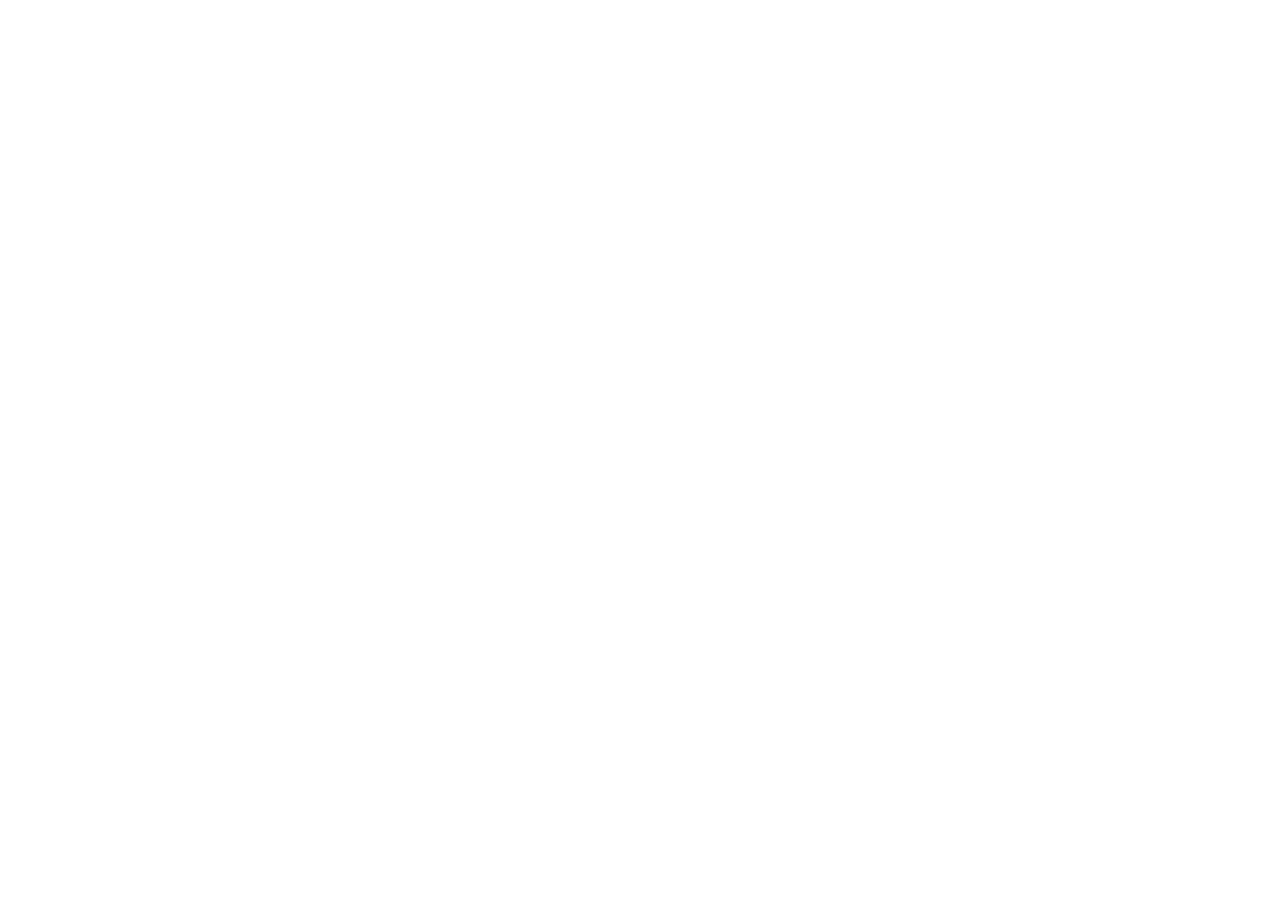
==== kontakt.html @ 02d332ae "header, index, start på singleview" ====
<!DOCTYPE html>
<html lang="en">
  <head>
    <meta charset="UTF-8" />
    <meta http-equiv="X-UA-Compatible" content="IE=edge" />
    <meta name="viewport" content="width=device-width, initial-scale=1.0" />
    <title>Kontakt</title>
  </head>
  <body>
    <header></header>

    <section id="container"></section>

    <footer></footer>
  </body>
</html>
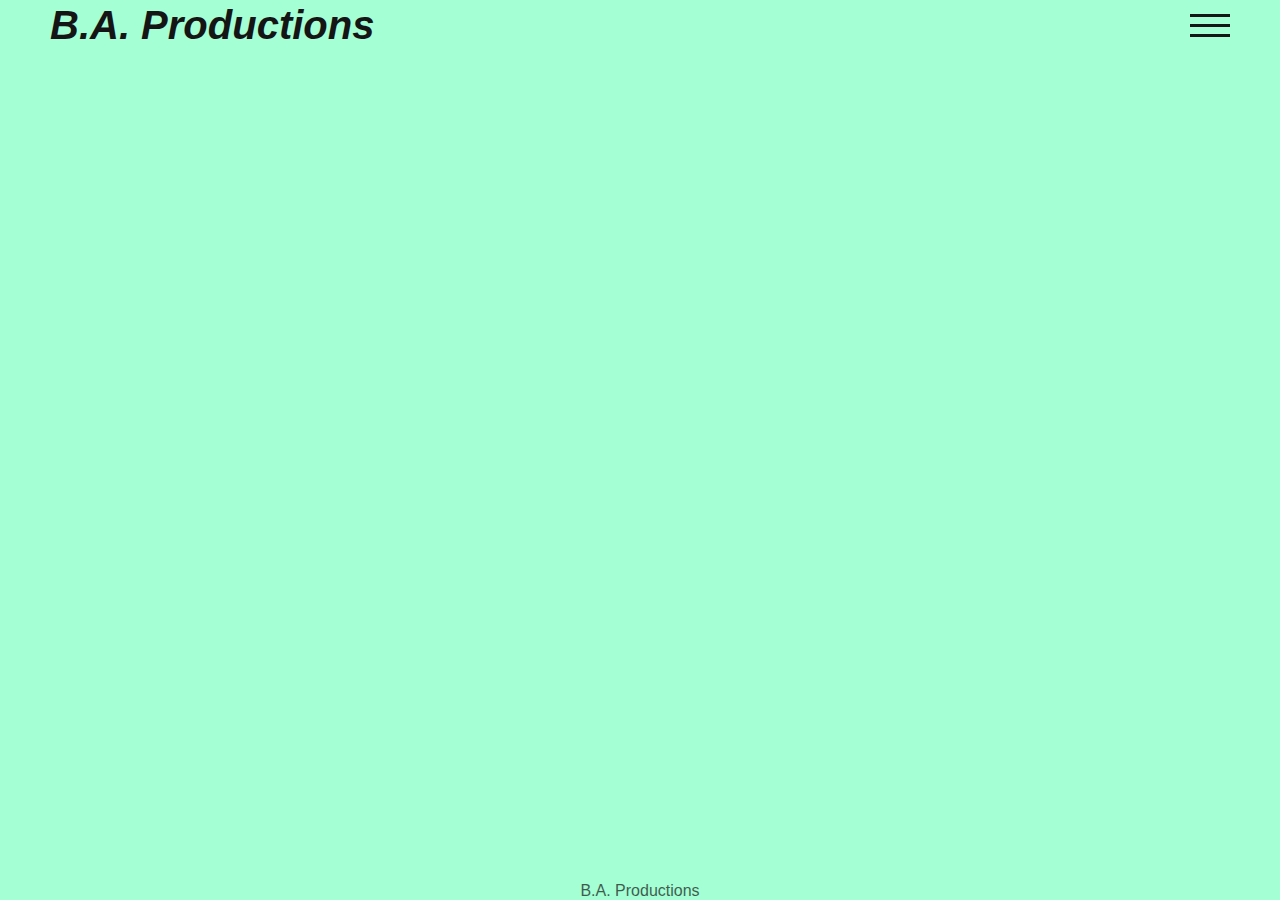
==== commit 4cbb5e94: "first proto" ====
--- a/kontakt.html
+++ b/kontakt.html
@@ -4,13 +4,48 @@
     <meta charset="UTF-8" />
     <meta http-equiv="X-UA-Compatible" content="IE=edge" />
     <meta name="viewport" content="width=device-width, initial-scale=1.0" />
+    <link rel="stylesheet" href="style.css" />
     <title>Kontakt</title>
   </head>
   <body>
-    <header></header>
+    <div id="kontakt_color">
+      <header id="kontakt_header"></header>
 
-    <section id="container"></section>
+      <section id="kontakt_section">
+        <div id="kontakt_container">
+          <h1></h1>
+          <p></p>
+        </div>
+      </section>
 
-    <footer></footer>
+      <footer>
+        <p>B.A. Productions</p>
+      </footer>
+    </div>
+
+    <script src="script.js"></script>
+
+    <script>
+      "use strict";
+
+      window.addEventListener("DOMContentLoaded", init);
+
+      function init() {
+        const url = "http://rasmuskmoller.dk/b_a_productions/wordpress/wp-json/wp/v2/kontakt/26";
+        loadJson(url, displayData);
+      }
+
+      async function loadJson(url, callback) {
+        const respons = await fetch(url);
+        const jsonData = await respons.json();
+        callback(jsonData);
+        console.log(jsonData);
+      }
+
+      function displayData(info) {
+        document.querySelector("h1").textContent = info.mail;
+        document.querySelector("p").textContent = info.telefon;
+      }
+    </script>
   </body>
 </html>
--- a/style.css
+++ b/style.css
@@ -0,0 +1,412 @@
+/* GENERELT */
+
+* {
+  margin: 0;
+  padding: 0;
+  box-sizing: border-box;
+}
+
+:root {
+  --front_p_color: #ffe2d0;
+  --om_color: #dbe7ec;
+  --kontakt_color: #a4ffd4;
+  --projekt_color: #e9e5cd;
+
+  --paragraph: 0.8rem;
+  --heading1: 1.5rem;
+  --heading2: 1rem;
+  --menu: 1.2rem;
+}
+
+img {
+  width: 100%;
+}
+
+h1,
+h2,
+p,
+a {
+  font-family: Arial, Helvetica, sans-serif;
+  color: #151515;
+}
+
+a {
+  text-decoration: none;
+  font-weight: 700;
+  font-size: var(--menu);
+}
+
+section {
+  padding: 60px 10px 10px 10px;
+  min-height: calc(100vh - 15px);
+  max-width: 500px;
+  margin: 0 auto;
+}
+
+/* HEADER */
+
+#logo {
+  font-size: var(--heading1);
+  font-style: italic;
+}
+
+header {
+  position: fixed;
+  height: 50px;
+  top: 0;
+  left: 0;
+  z-index: 4;
+  width: 100%;
+  height: 50px;
+  background-color: transparent;
+  transition: all 0.8s;
+}
+
+#mobile_header {
+  display: flex;
+  justify-content: space-between;
+  height: inherit;
+  align-items: center;
+  padding: 0 10px;
+  z-index: 2;
+}
+
+#menu {
+  position: absolute;
+  top: 0;
+  transform-origin: top left;
+  width: 100%;
+  height: 100vh;
+  transition: all 0.7s cubic-bezier(0.65, 0.01, 0.29, 0.99);
+  z-index: -1;
+  display: flex;
+  flex-direction: column;
+  padding: 80px 10px 20px 10px;
+}
+
+#front_header #menu {
+  background-color: rgba(255, 226, 208, 0.9);
+}
+
+#front_header {
+  background-color: rgba(255, 226, 208, 1);
+}
+
+#kontakt_header #menu {
+  background-color: rgba(164, 255, 212, 0.9);
+}
+
+#kontakt_header {
+  background-color: rgba(164, 255, 212, 1);
+}
+
+#om_header #menu {
+  background-color: rgba(219, 231, 236, 0.9);
+}
+
+#om_header {
+  background-color: rgba(219, 231, 236, 1);
+}
+
+#projekt_header #menu {
+  background-color: rgba(233, 229, 205, 0.9);
+}
+
+#projekt_header {
+  background-color: rgba(233, 229, 205, 1);
+}
+
+#menu a {
+  margin: 0 0 10px 0;
+  transition: all 0.5s ease-in-out;
+  opacity: 1;
+}
+
+#menu.hidden {
+  transform: translateX(100%);
+}
+
+/* BURGER_BTN */
+.menu_btn {
+  position: relative;
+  display: flex;
+  justify-content: center;
+  align-items: center;
+  cursor: pointer;
+  width: 40px;
+  height: 40px;
+  transition: all 0.5s ease-in-out;
+}
+
+.menu_btn_burger {
+  width: 40px;
+  height: 3px;
+  background: #151515;
+  transition: all 0.2s ease-in-out;
+}
+
+.menu_btn_burger:before,
+.menu_btn_burger:after {
+  content: "";
+  position: absolute;
+  width: 40px;
+  height: 3px;
+  background: #151515;
+  transition: all 0.3s ease-in-out;
+}
+
+.menu_btn_burger::before {
+  transform: translateY(-10px);
+}
+
+.menu_btn_burger::after {
+  transform: translateY(10px);
+}
+
+.menu_btn.open .menu_btn_burger {
+  background: transparent;
+}
+
+.menu_btn.open .menu_btn_burger:before {
+  transform: rotate(45deg);
+}
+
+.menu_btn.open .menu_btn_burger:after {
+  transform: rotate(-45deg);
+}
+
+/* FORSIDE */
+
+#frontpage_color {
+  background-color: var(--front_p_color);
+}
+
+#projects_section {
+  display: flex;
+  flex-direction: column;
+  align-items: center;
+}
+
+.prj_heading {
+  font-size: var(--heading1);
+  margin: 0 0 5px 0;
+}
+
+.prj_sub_heading {
+  font-size: var(--heading2);
+}
+
+.project_container {
+  margin: 60px 0px 0px 0px;
+  cursor: pointer;
+}
+
+.project_container h1,
+.project_container h2 {
+  text-align: center;
+}
+
+/* KONTAKT */
+#kontakt_color {
+  background-color: var(--kontakt_color);
+}
+
+#kontakt_container {
+  margin: 60px 0 0 0;
+}
+
+#kontakt_container p {
+  font-weight: 700;
+  font-size: var(--heading1);
+  text-align: center;
+}
+#kontakt_container h1 {
+  text-align: center;
+  margin-bottom: 10px;
+}
+
+/* INFO */
+#info_color {
+  background-color: var(--om_color);
+}
+
+#info_text {
+  margin-top: 20px;
+}
+#info_text p {
+  line-height: 1.3rem;
+  font-weight: 700;
+  margin-bottom: 20px;
+  font-size: var(--heading2);
+}
+
+/* PROJECTS */
+
+#projekt_color {
+  background-color: var(--projekt_color);
+}
+
+#projects_header {
+  background-color: var(--projekt_color);
+}
+
+#projects_section h1 {
+  font-size: var(--heading1);
+  margin: 0 0 10px 0;
+  grid-area: header;
+}
+#projects_section h2 {
+  font-size: var(--heading2);
+  margin: 0 0 10px 0;
+  grid-area: sub_header;
+}
+
+#projects_section p {
+  font-size: var(--paragraph);
+  line-height: 1.4rem;
+  margin: 0 0 10px 0;
+  grid-area: paragraph;
+}
+
+#projects_section img {
+  margin: 0 0 10px 0;
+  grid-area: image;
+}
+#projects_section .audio_container {
+  width: 100%;
+  display: flex;
+  justify-content: center;
+  margin: 0 0 20px 0;
+  grid-area: player;
+}
+
+#projects_section .justify {
+  width: 100%;
+  display: flex;
+  justify-content: center;
+  grid-area: link;
+  max-height: 50px;
+}
+
+#projects_section a {
+  text-align: center;
+  font-size: var(--heading2);
+  border: 2px solid #7d50df;
+  border-radius: 10px;
+  color: #7d50df;
+  font-weight: 400;
+  padding: 13px 20px;
+  justify-self: center;
+}
+
+#projects_container {
+  display: grid;
+  grid-template-areas: "header" "sub_header" "image" "player" "paragraph" "link";
+}
+
+/* FOOTER */
+footer {
+  text-align: center;
+  font-size: var(--paragraph);
+  opacity: 0.7;
+}
+
+@media only screen and (min-width: 370px) {
+  :root {
+    --paragraph: 0.9rem;
+  }
+
+  section {
+    min-height: calc(100vh - 18px);
+  }
+}
+
+@media only screen and (min-width: 800px) {
+  /* GENERAL */
+
+  #logo {
+    font-size: 2.5rem;
+  }
+
+  section {
+    padding: 100px 10px 10px 10px;
+    max-width: 1200px;
+  }
+
+  :root {
+    --front_p_color: #ffe2d0;
+    --om_color: #dbe7ec;
+    --kontakt_color: #a4ffd4;
+    --projekt_color: #e9e5cd;
+
+    --paragraph: 1rem;
+    --heading1: 2rem;
+    --heading2: 1.5rem;
+    --menu: 1.2rem;
+  }
+
+  /* HEADER */
+
+  #mobile_header {
+    max-width: 1200px;
+    margin: 0 auto;
+  }
+
+  /* PROJECTS */
+
+  #projects_container {
+    grid-template-areas: "header none" "sub_header none" "paragraph image" "link player";
+    grid-template-columns: 1fr 1fr;
+  }
+
+  #projects_container a {
+    font-size: 1rem;
+    height: fit-content;
+  }
+
+  #projects_container p {
+    margin: 0 auto 20px auto;
+    max-width: 500px;
+  }
+
+  #projects_container h1 {
+    max-width: 500px;
+    margin: 0 auto 10px auto;
+    text-align: center;
+  }
+  #projects_container h2 {
+    margin: 0 auto 20px auto;
+    max-width: 500px;
+    text-align: center;
+  }
+  #projects_container .justify {
+    margin: 0 auto;
+    max-width: 500px;
+  }
+
+  #projects_container img {
+    max-width: 70%;
+    margin: 0 auto 10px auto;
+  }
+
+  /* INFO */
+
+  #info_text {
+    display: flex;
+    flex-direction: column;
+    align-items: center;
+  }
+
+  #info_text p {
+    line-height: 1.6rem;
+  }
+
+  #info_section .img_container {
+    display: flex;
+    justify-content: center;
+  }
+
+  #info_section img {
+    width: 65%;
+  }
+}
